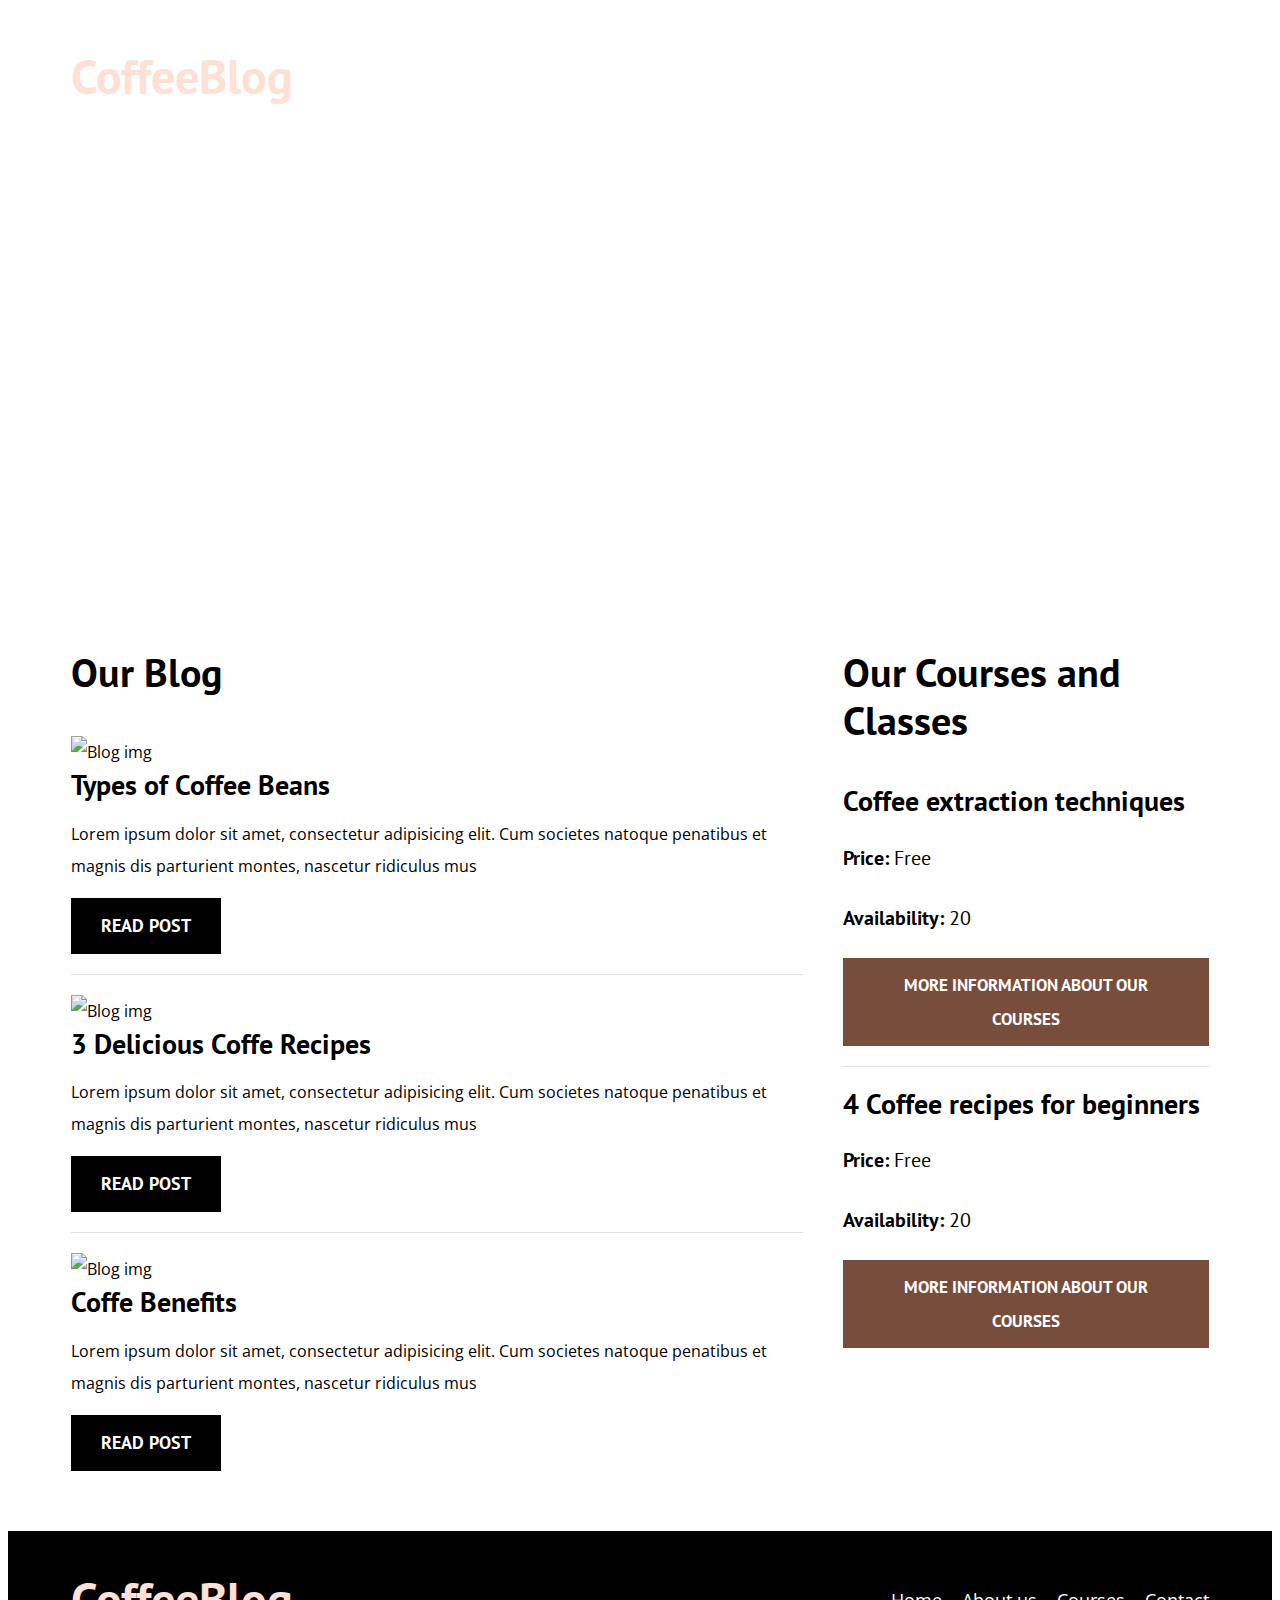
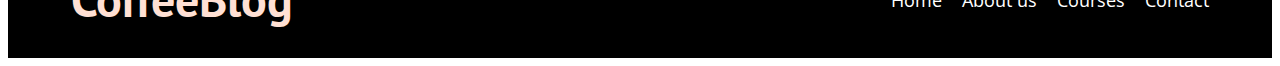
==== index.html @ b1548442 "Coffee Blog" ====
<!DOCTYPE html>
<html lang="en">

<head>
    <meta charset="UTF-8">
    <meta http-equiv="X-UA-Compatible" content="IE=edge">
    <meta name="viewport" content="width=device-width, initial-scale=1.0">
    <title>Coffee Blog</title>
    <meta name="description" content="Coffe blog Website">

    <!-- Prefetche-->
    <link rel="stylesheet" href="AboutUs.html" as="document">

    <!-- Preload-->
    <link rel="preload" href="css/Normalize.css" as="document">
    <link rel="stylesheet" type="" href="CSS/Normalize.css">

    <link rel="preload" href="CSS/styles.css" as="style">
    <link rel="stylesheet" type="" href="CSS/styles.css">

    <link rel="preload" href="https://fonts.googleapis.com">
    <link rel="preload" href="https://fonts.gstatic.com" crossorigin>
    <link href="https://fonts.googleapis.com/css2?family=Open+Sans&family=PT+Sans:wght@400;700&display=swap" rel="stylesheet">
    <link rel="preload" href="https://fonts.googleapis.com">
    <link rel="preload" href="https://fonts.gstatic.com" crossorigin>
    <link href="https://fonts.googleapis.com/css2?family=Open+Sans&display=swap" rel="stylesheet">
    <link rel="icon" href="img/blog1.jpg">


</head>

<body>
    <header class="header">
        <div class="container">
            <div class="bar">
                <a href="index.html" class="logo">
                    <h1 class="logo_name no-margin center__text">Coffee<span class="logo__bold">Blog</span></h1>
                </a>
                <nav class="nav">
                    <a href="index.html" class="nav__link">Home</a>
                    <a href="AboutUs.html" class="nav__link link">About us</a>
                    <a href="courses.html" class="nav__link link">Courses</a>
                    <a href="contact.html" class="nav__link link">Contact</a>
                </nav>
            </div>

        </div>
        <div class="header__text">
            <h2 class="no-margin">Coffee Blog with courses and advices</h2>
            <p class="no-margin">
                Learn from the experts with the best recipes and advices
            </p>
        </div>
    </header>

    <div class="container main-content">
        <main>
            <h3>Our Blog</h3>
            <article class="post">
                <picture class="post__img">
                    <source type="image/webp" loading="lazy" src="img/blog1.jpg" alt="Blog img">
                    <img loading="lazy" src="img/blog1.jpg" alt="Blog img">
                </picture>
                <div class="post__content">
                    <h4 class="no-margin">Types of Coffee Beans</h4>
                    <p>Lorem ipsum dolor sit amet, consectetur adipisicing elit. Cum societes natoque penatibus et magnis dis parturient montes, nascetur ridiculus mus</p>
                </div>
                <a href="Post1.html" class="button button--primary link">Read Post</a>

            </article>

            <article class="post">
                <picture class="post__img">
                    <source type="image/webp" loading="lazy" src="img/blog2.jpg" alt="Blog img">
                    <img loading="lazy" src="img/blog2.jpg" alt="Blog img">
                </picture>
                <div class="post__content">
                    <h4 class="no-margin">3 Delicious Coffe Recipes</h4>
                    <p>Lorem ipsum dolor sit amet, consectetur adipisicing elit. Cum societes natoque penatibus et magnis dis parturient montes, nascetur ridiculus mus</p>
                </div>
                <a href="Post2.html" class="button button--primary link">Read Post</a>
            </article>

            <article class="post">
                <picture class="post__img">
                    <source type="image/webp" loading="lazy" src="img/blog3.jpg" alt="Blog img">
                    <img loading="lazy" src="img/blog3.jpg" alt="Blog img">
                </picture>
                <div class="post__content">
                    <h4 class="no-margin">Coffe Benefits</h4>
                    <p>Lorem ipsum dolor sit amet, consectetur adipisicing elit. Cum societes natoque penatibus et magnis dis parturient montes, nascetur ridiculus mus</p>
                </div>
                <a href="Post3.html" class="button button--primary link">Read Post</a>
            </article>
        </main>
        <aside class="sidebar">
            <h3>Our Courses and Classes</h3>

            <ul class="courses no-padding">
                <li class="widget-course">
                    <h4 class="no-margin">Coffee extraction techniques</h4>
                    <p class="widget-course__label">Price: <span class="widget-course__info">Free</span>
                    </p>
                    <p class="widget-course__label">Availability: <span class="widget-course__info">20</span>
                    </p>
                    <a href="courses.html" class="button button--secondary link">More Information about our courses</a>
                </li>
                <li class="widget-course">
                    <h4 class="no-margin">4 Coffee recipes for beginners</h4>
                    <p class="widget-course__label">Price: <span class="widget-course__info">Free</span>
                    </p>
                    <p class="widget-course__label">Availability: <span class="widget-course__info">20</span>
                    </p>
                    <a href=courses.html " class="button button--secondary link">More Information about our courses</a>
                </li>
            </ul>
        </aside>

    </div>
    <footer class="footer ">
        <div class="container ">
            <div class="bar ">
                <a href="index.html " class="logo ">
                    <h1 class="logo_name no-margin center__text ">Coffee<span class="logo__bold ">Blog</span></h1>
                </a>
                <nav class="nav ">
                    <a href="index.html" class="nav__link">Home</a>
                    <a href="AboutUs.html " class="nav__link link">About us  </a>
                    <a href="courses.html " class="nav__link link">Courses  </a>
                    <a href="contact.html " class="nav__link link">Contact</a>
                </nav>
            </div>
        </div>

    </footer>
    <script src="js/modernizr.js "></script>
</body>

</html>
---- CSS/styles.css ----
:root {
    --mainFont: 'Open Sans', sans-serif;
    --headingFont: 'PT Sans', sans-serif;
    --primary: #784D3C;
    --lightGray: #E1E1E1;
    --white: #FFFFFF;
    --dark: #000000;
}

html {
    box-sizing: border-box;
    font-size: 62.5%;
}

*,
*:before,
*after {
    box-sizing: inherit;
}

body {
    font-family: var(--mainFont);
    font-size: 1.6rem;
    line-height: 2;
}


/** Globals **/

.container {
    max-width: 120rem;
    width: 90%;
    width: min(90% 120rem);
    margin: 0 auto;
}

a {
    text-decoration: none;
}

h1,
h2,
h3,
h4 {
    font-family: var(--headingFont);
    line-height: 1.2;
}

h1 {
    font-size: 4.8rem;
}

h2 {
    font-size: 4rem;
}

h3 {
    font-size: 4rem;
}

h4 {
    font-size: 2.8rem;
}

img {
    max-width: 100%;
}


/** Utilities **/

.no-margin {
    margin: 0;
}

.no-padding {
    padding: 0;
}

.text-center {
    text-align: center;
}


/**HEADER**/

.webp,
.header {
    background-image: url(../img/banner.webp);
}

.no-webp,
.header {
    background-image: url(../img/banner.jpg);
}

.header {
    height: 60rem;
    background-size: cover;
    background-repeat: no-repeat;
    background-position: center center;
}

.header__text {
    text-align: center;
    color: var(--white);
    margin-top: 5rem;
}

@media (min-width: 768px) {
    .header__text {
        margin-top: 15rem;
    }
}

.bar {
    padding-top: 4rem;
}

@media (min-width: 768px) {
    .bar {
        display: flex;
        justify-content: space-between;
        align-items: center;
    }
}

.logo {
    color: #ffe0d4;
}

.logo__name {
    font-weight: normal;
}

.logo__bold {
    font-weight: bold;
}

@media (min-width: 768px) {
    .nav {
        display: flex;
        column-gap: 2rem;
    }
}

.nav__link {
    display: block;
    text-align: center;
    font-size: 1.8rem;
    color: var(--white);
}

@media (min-width: 768px) {
    .main-content {
        display: grid;
        grid-template-columns: 2fr 1fr;
        column-gap: 4rem;
    }
}

.post {
    border-bottom: 1px solid var(--lightGray);
    margin-bottom: 2rem;
}

.post:last-of-type {
    border: none;
    margin-bottom: 0;
}

.button {
    display: block;
    font-family: var(--headingFont);
    color: var(--white);
    text-align: center;
    padding: 1rem 3rem;
    font-size: 1.8rem;
    text-transform: uppercase;
    font-weight: bold;
    margin-bottom: 2rem;
    border: none;
}

@media (min-width: 768px) {
    .button {
        display: inline-block;
    }
}

.button:hover {
    cursor: pointer;
}

.button--primary {
    background-color: var(--dark);
}

.button--secondary {
    background-color: var(--primary);
    font-size: 1.7rem;
}

.courses {
    list-style: none;
}

.widget-course {
    border-bottom: 1px solid var(--lightGray);
    margin-bottom: 2rem;
}

.widget-course:last-of-type {
    border-bottom: none;
    margin-bottom: 0;
}

.widget-course__label {
    font-family: var(--headingFont);
    font-weight: bold;
}

.widget-course__info {
    font-weight: normal;
}

.widget-course__info,
.widget-course__label {
    font-size: 2rem;
}

.footer {
    text-align: center;
    background-color: var(--dark);
    padding: 0;
    margin-top: 4rem;
    padding-bottom: 3rem;
    text-align: top;
}


/** About Us **/

@media (min-width: 1355px) {
    .about-us {
        display: grid;
        grid-template-columns: repeat(2, 1fr);
        column-gap: 2rem;
    }
}


/** Courses **/

.course {
    padding: 3rem 0;
    border-bottom: 1px solid var(--lightGray);
}

.course:last-of-type {
    border-bottom: none;
}

@media (min-width: 1105px) {
    .course {
        display: grid;
        grid-template-columns: 1fr 2fr;
        column-gap: 2rem;
    }
}

.course__label {
    font-family: var(--headingFont);
    font-weight: bold;
}

.course__info {
    font-weight: normal;
}

.course__info,
.course__label {
    font-size: 2rem;
}

.course__label {
    font-family: var(--headingFont);
    font-weight: bold;
}

.course__info {
    font-weight: normal;
}

.course__info,
.course__label {
    font-size: 2rem;
}


/** Post **/

.post {
    display: inline-block;
}

.post__text {
    padding-top: 2rem;
}

.post__text p {
    font-size: 10rem;
}


/** Contact **/

.error {
    background-color: rgb(185, 0, 0);
    text-align: center;
    padding: 1rem;
    color: var(--white);
    text-transform: uppercase;
}

.sent {
    background-color: rgb(122, 184, 31);
    text-align: center;
    padding: 1rem;
    color: var(--white);
    text-transform: uppercase;
}

.contact-bg {
    background-image: url(../img/contacto.jpg);
    height: 40rem;
    background-size: cover;
    background-repeat: no-repeat;
}

.form {
    background-color: var(--white);
    margin: -5rem auto 0 auto;
    width: 85%;
    padding: 4rem;
}

.field {
    display: flex;
}

.field__label {
    flex: 0 0 9rem;
    margin-bottom: 2rem;
    padding-right: 2rem;
    font-weight: bold;
    text-align: center;
    margin-top: 1rem;
}

.field__input {
    flex: 1;
    border: 1px solid var(--lightGray);
}

.field__input--textarea {
    height: 20rem;
}

/* LINKS */
.nav__link:hover {
    color:rgb(255, 212, 157);
}

.link:hover {
    color:rgb(255, 212, 157);
}
---- CSS/styles.css ----
:root {
    --mainFont: 'Open Sans', sans-serif;
    --headingFont: 'PT Sans', sans-serif;
    --primary: #784D3C;
    --lightGray: #E1E1E1;
    --white: #FFFFFF;
    --dark: #000000;
}

html {
    box-sizing: border-box;
    font-size: 62.5%;
}

*,
*:before,
*after {
    box-sizing: inherit;
}

body {
    font-family: var(--mainFont);
    font-size: 1.6rem;
    line-height: 2;
}


/** Globals **/

.container {
    max-width: 120rem;
    width: 90%;
    width: min(90% 120rem);
    margin: 0 auto;
}

a {
    text-decoration: none;
}

h1,
h2,
h3,
h4 {
    font-family: var(--headingFont);
    line-height: 1.2;
}

h1 {
    font-size: 4.8rem;
}

h2 {
    font-size: 4rem;
}

h3 {
    font-size: 4rem;
}

h4 {
    font-size: 2.8rem;
}

img {
    max-width: 100%;
}


/** Utilities **/

.no-margin {
    margin: 0;
}

.no-padding {
    padding: 0;
}

.text-center {
    text-align: center;
}


/**HEADER**/

.webp,
.header {
    background-image: url(../img/banner.webp);
}

.no-webp,
.header {
    background-image: url(../img/banner.jpg);
}

.header {
    height: 60rem;
    background-size: cover;
    background-repeat: no-repeat;
    background-position: center center;
}

.header__text {
    text-align: center;
    color: var(--white);
    margin-top: 5rem;
}

@media (min-width: 768px) {
    .header__text {
        margin-top: 15rem;
    }
}

.bar {
    padding-top: 4rem;
}

@media (min-width: 768px) {
    .bar {
        display: flex;
        justify-content: space-between;
        align-items: center;
    }
}

.logo {
    color: #ffe0d4;
}

.logo__name {
    font-weight: normal;
}

.logo__bold {
    font-weight: bold;
}

@media (min-width: 768px) {
    .nav {
        display: flex;
        column-gap: 2rem;
    }
}

.nav__link {
    display: block;
    text-align: center;
    font-size: 1.8rem;
    color: var(--white);
}

@media (min-width: 768px) {
    .main-content {
        display: grid;
        grid-template-columns: 2fr 1fr;
        column-gap: 4rem;
    }
}

.post {
    border-bottom: 1px solid var(--lightGray);
    margin-bottom: 2rem;
}

.post:last-of-type {
    border: none;
    margin-bottom: 0;
}

.button {
    display: block;
    font-family: var(--headingFont);
    color: var(--white);
    text-align: center;
    padding: 1rem 3rem;
    font-size: 1.8rem;
    text-transform: uppercase;
    font-weight: bold;
    margin-bottom: 2rem;
    border: none;
}

@media (min-width: 768px) {
    .button {
        display: inline-block;
    }
}

.button:hover {
    cursor: pointer;
}

.button--primary {
    background-color: var(--dark);
}

.button--secondary {
    background-color: var(--primary);
    font-size: 1.7rem;
}

.courses {
    list-style: none;
}

.widget-course {
    border-bottom: 1px solid var(--lightGray);
    margin-bottom: 2rem;
}

.widget-course:last-of-type {
    border-bottom: none;
    margin-bottom: 0;
}

.widget-course__label {
    font-family: var(--headingFont);
    font-weight: bold;
}

.widget-course__info {
    font-weight: normal;
}

.widget-course__info,
.widget-course__label {
    font-size: 2rem;
}

.footer {
    text-align: center;
    background-color: var(--dark);
    padding: 0;
    margin-top: 4rem;
    padding-bottom: 3rem;
    text-align: top;
}


/** About Us **/

@media (min-width: 1355px) {
    .about-us {
        display: grid;
        grid-template-columns: repeat(2, 1fr);
        column-gap: 2rem;
    }
}


/** Courses **/

.course {
    padding: 3rem 0;
    border-bottom: 1px solid var(--lightGray);
}

.course:last-of-type {
    border-bottom: none;
}

@media (min-width: 1105px) {
    .course {
        display: grid;
        grid-template-columns: 1fr 2fr;
        column-gap: 2rem;
    }
}

.course__label {
    font-family: var(--headingFont);
    font-weight: bold;
}

.course__info {
    font-weight: normal;
}

.course__info,
.course__label {
    font-size: 2rem;
}

.course__label {
    font-family: var(--headingFont);
    font-weight: bold;
}

.course__info {
    font-weight: normal;
}

.course__info,
.course__label {
    font-size: 2rem;
}


/** Post **/

.post {
    display: inline-block;
}

.post__text {
    padding-top: 2rem;
}

.post__text p {
    font-size: 10rem;
}


/** Contact **/

.error {
    background-color: rgb(185, 0, 0);
    text-align: center;
    padding: 1rem;
    color: var(--white);
    text-transform: uppercase;
}

.sent {
    background-color: rgb(122, 184, 31);
    text-align: center;
    padding: 1rem;
    color: var(--white);
    text-transform: uppercase;
}

.contact-bg {
    background-image: url(../img/contacto.jpg);
    height: 40rem;
    background-size: cover;
    background-repeat: no-repeat;
}

.form {
    background-color: var(--white);
    margin: -5rem auto 0 auto;
    width: 85%;
    padding: 4rem;
}

.field {
    display: flex;
}

.field__label {
    flex: 0 0 9rem;
    margin-bottom: 2rem;
    padding-right: 2rem;
    font-weight: bold;
    text-align: center;
    margin-top: 1rem;
}

.field__input {
    flex: 1;
    border: 1px solid var(--lightGray);
}

.field__input--textarea {
    height: 20rem;
}

/* LINKS */
.nav__link:hover {
    color:rgb(255, 212, 157);
}

.link:hover {
    color:rgb(255, 212, 157);
}
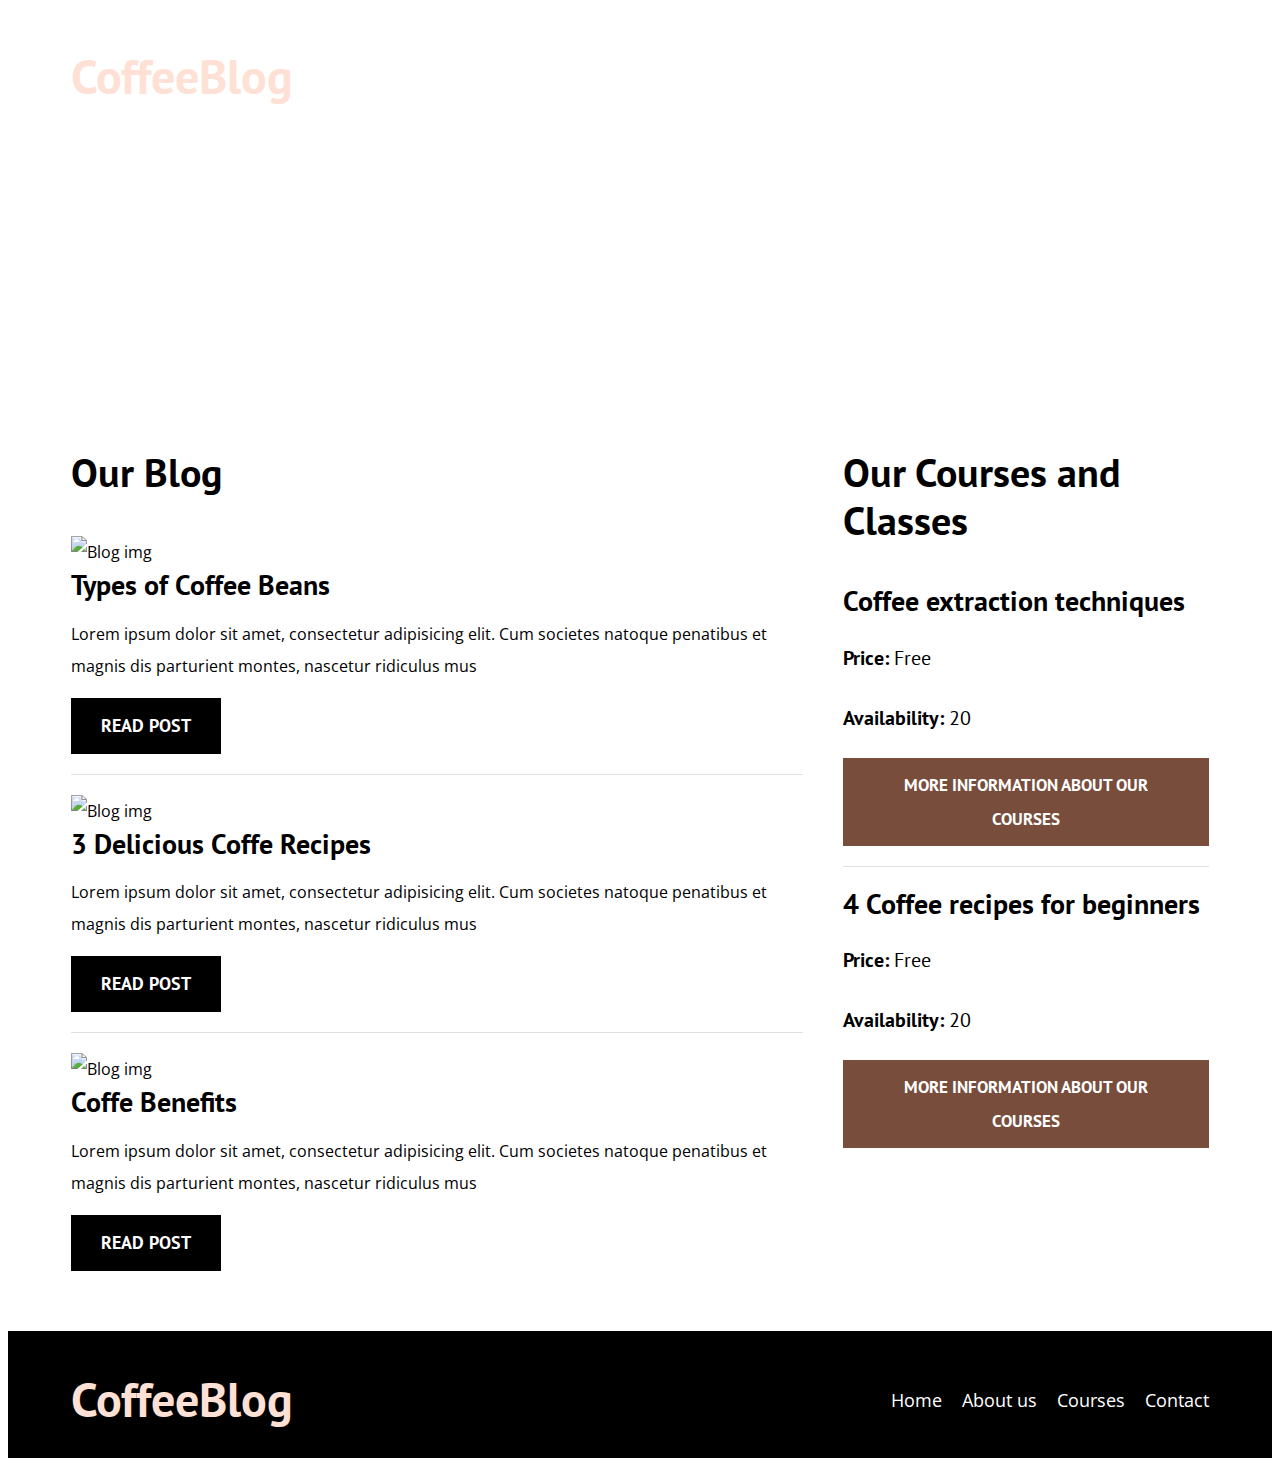
==== commit 41bf7c71: "New Nav" ====
--- a/index.html
+++ b/index.html
@@ -39,8 +39,8 @@
                 <nav class="nav">
                     <a href="index.html" class="nav__link">Home</a>
                     <a href="AboutUs.html" class="nav__link link">About us</a>
-                    <a href="courses.html" class="nav__link link">Courses</a>
-                    <a href="contact.html" class="nav__link link">Contact</a>
+                    <a href="Courses.html" class="nav__link link">Courses</a>
+                    <a href="Contact.html" class="nav__link link">Contact</a>
                 </nav>
             </div>
 
@@ -126,8 +126,8 @@
                 <nav class="nav ">
                     <a href="index.html" class="nav__link">Home</a>
                     <a href="AboutUs.html " class="nav__link link">About us  </a>
-                    <a href="courses.html " class="nav__link link">Courses  </a>
-                    <a href="contact.html " class="nav__link link">Contact</a>
+                    <a href="Courses.html" class="nav__link link">Courses  </a>
+                    <a href="Contact.html" class="nav__link link">Contact</a>
                 </nav>
             </div>
         </div>
--- a/CSS/styles.css
+++ b/CSS/styles.css
@@ -95,7 +95,7 @@
 }
 
 .header {
-    height: 60rem;
+    height: 50rem;
     background-size: cover;
     background-repeat: no-repeat;
     background-position: center center;
@@ -107,10 +107,14 @@
     margin-top: 5rem;
 }
 
-@media (min-width: 768px) {
+@media (min-width: 765px) {
     .header__text {
         margin-top: 15rem;
     }
+    .header{
+        height: 40rem;
+    }
+
 }
 
 .bar {
@@ -140,7 +144,7 @@
 @media (min-width: 768px) {
     .nav {
         display: flex;
-        column-gap: 2rem;
+        justify-content: space-around;
     }
 }
 
@@ -149,6 +153,7 @@
     text-align: center;
     font-size: 1.8rem;
     color: var(--white);
+    margin-left: 2rem;
 }
 
 @media (min-width: 768px) {
@@ -241,7 +246,7 @@
 
 /** About Us **/
 
-@media (min-width: 1355px) {
+@media (min-width: 1200px) {
     .about-us {
         display: grid;
         grid-template-columns: repeat(2, 1fr);
@@ -249,6 +254,10 @@
     }
 }
 
+.about-us__img {
+    justify-content: center;
+    margin-left: 1rem;
+}
 
 /** Courses **/
 
--- a/CSS/styles.css
+++ b/CSS/styles.css
@@ -95,7 +95,7 @@
 }
 
 .header {
-    height: 60rem;
+    height: 50rem;
     background-size: cover;
     background-repeat: no-repeat;
     background-position: center center;
@@ -107,10 +107,14 @@
     margin-top: 5rem;
 }
 
-@media (min-width: 768px) {
+@media (min-width: 765px) {
     .header__text {
         margin-top: 15rem;
     }
+    .header{
+        height: 40rem;
+    }
+
 }
 
 .bar {
@@ -140,7 +144,7 @@
 @media (min-width: 768px) {
     .nav {
         display: flex;
-        column-gap: 2rem;
+        justify-content: space-around;
     }
 }
 
@@ -149,6 +153,7 @@
     text-align: center;
     font-size: 1.8rem;
     color: var(--white);
+    margin-left: 2rem;
 }
 
 @media (min-width: 768px) {
@@ -241,7 +246,7 @@
 
 /** About Us **/
 
-@media (min-width: 1355px) {
+@media (min-width: 1200px) {
     .about-us {
         display: grid;
         grid-template-columns: repeat(2, 1fr);
@@ -249,6 +254,10 @@
     }
 }
 
+.about-us__img {
+    justify-content: center;
+    margin-left: 1rem;
+}
 
 /** Courses **/
 
